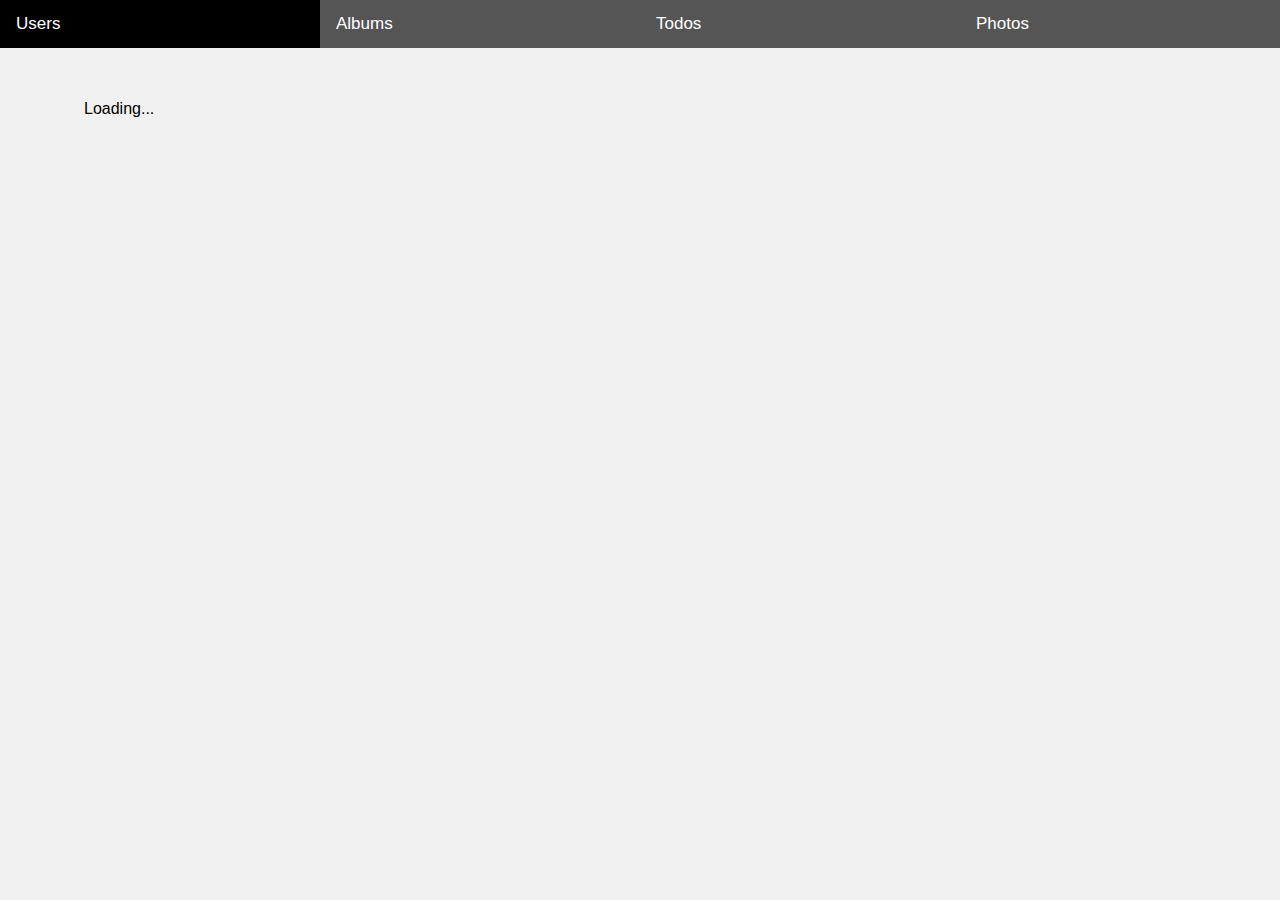
==== index.html @ 3ff727df "api" ====
<!DOCTYPE html>
<html lang="en">
  <head>
    <meta charset="UTF-8" />
    <meta http-equiv="X-UA-Compatible" content="IE=edge" />
    <meta name="viewport" content="width=device-width, initial-scale=1.0" />
    <link rel="stylesheet" href="/style.css" />
    <title>Document</title>
  </head>
  <body>
    <div class="tab-container">
      <button
        class="tablink"
        id="defaultOpen"
        onclick="openPage('Home', this, '#000000')"
      >
        Users
      </button>
      <button class="tablink" onclick="openPage('News', this, '#000000')">
        Albums
      </button>
      <button class="tablink" onclick="openPage('Contact', this, '#000000')">
        Todos
      </button>
      <button class="tablink" onclick="openPage('About', this, '#000000')">
        Photos
      </button>
    </div>

    <div id="Home" class="tabcontent">
      <p class="load">Loading...</p>
      <div id="userCard"></div>
    </div>

    <div id="News" class="tabcontent">
      <div id="userAlbum"></div>
    </div>

    <div id="Contact" class="tabcontent">
      <h3>Contact</h3>
      <p>Get in touch, or swing by for a cup of coffee.</p>
    </div>

    <div id="About" class="tabcontent">
      <div id="userPhoto"></div>
    </div>

    <script src="/index.js"></script>
  </body>
</html>
---- style.css ----
* {
  box-sizing: border-box;
  margin: 0;
  padding: 0;
}


/* Set height of body and the document to 100% */
body,
html {
  height: 100%;
  margin: 0;
  font-family: Arial;
  background-color: #f1f1f1;
}

/* Style tab links */
.tab-container{
    display: flex;
    justify-content: space-between;
    position: fixed;
    top: 0;
    left: 0;
    right: 0;
    width: 100%;
}

.tablink {
  background-color: #555;
  color: white;
  display: flex;
  flex-direction: row;
  border: none;
  outline: none;
  cursor: pointer;
  padding: 14px 16px;
  font-size: 17px;
  width: 25%;
}

.tablink:hover {
  background-color: #777;
}

/* Style the tab content (and add height:100% for full page content) */
.tabcontent {
  display: none;
  width: 90%;
  margin: 0 auto;
  padding: 100px 20px;
  height: 100%;
  background-color: #f1f1f1;
}
#userCard, #userPhoto{
    display: grid;
    grid-template-columns: repeat(auto-fit, minmax(200px, 1fr));
    grid-gap: 40px;
    justify-items: center;
}
.user{
    width: 220px;
    height: 200px;
    box-shadow: 0 1px 3px rgb(0 0 0 / 10%);
    display: flex;
    justify-content: center;
    align-items: center;
    flex-direction: column;
}
.user h3{
    width: 90%;
    text-align: center;
    color: #191f2b;
}
.user a{
    color: #191f2b;
    text-decoration: none;
    font-size: 14px;
    margin: 10px 0;
    width: 90%;
    text-align: center;
}
.user button{
    width: 50%;
    padding: 7px;
    color: white;
    background: #604aed;
    border: none;
    cursor: pointer;
    font-size: 12px;
    border-radius: 2px;
}
.photo{
  width: 220px;
  box-shadow: 0 1px 3px rgb(0 0 0 / 10%);
  display: flex;
  flex-direction: column;
  border-radius: 8px;
}
.photo-image{
  width: 220px;
  height: 200px;
}
.photo-image > img{
  width: 100%;
  height: 100%;
}
.photo p{
  padding: 10px;
  text-align: center;
}
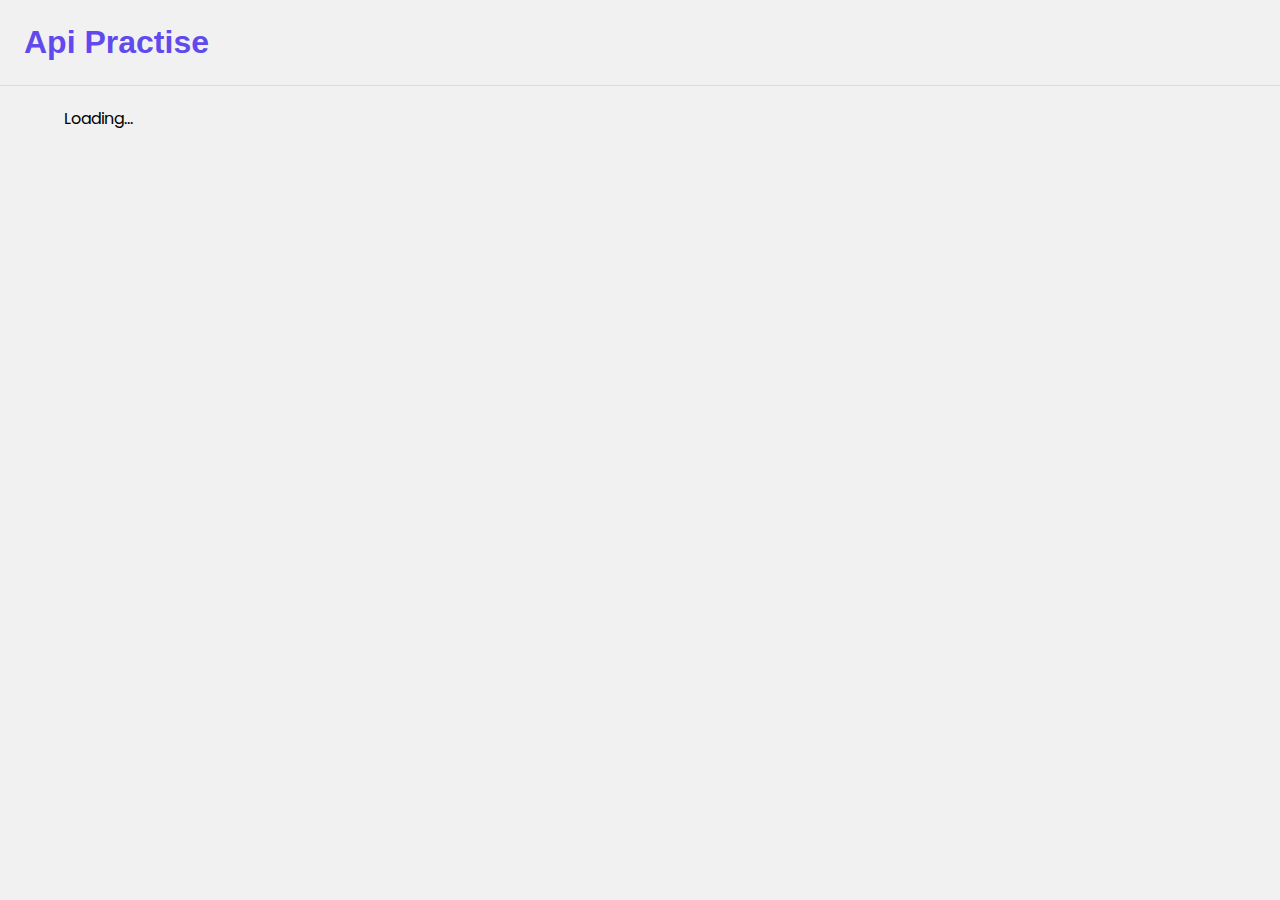
==== commit 4396b742: "styled and fetch data for each user" ====
--- a/index.html
+++ b/index.html
@@ -4,49 +4,21 @@
     <meta charset="UTF-8" />
     <meta http-equiv="X-UA-Compatible" content="IE=edge" />
     <meta name="viewport" content="width=device-width, initial-scale=1.0" />
+    <link
+      href="https://fonts.googleapis.com/css2?family=Poppins:wght@400;700&display=swap"
+      rel="stylesheet"
+    />
     <link rel="stylesheet" href="/style.css" />
     <title>Document</title>
   </head>
   <body>
-    <div class="tab-container">
-      <button
-        class="tablink"
-        id="defaultOpen"
-        onclick="openPage('Home', this, '#000000')"
-      >
-        Users
-      </button>
-      <button class="tablink" onclick="openPage('News', this, '#000000')">
-        Albums
-      </button>
-      <button class="tablink" onclick="openPage('Contact', this, '#000000')">
-        Todos
-      </button>
-      <button class="tablink" onclick="openPage('About', this, '#000000')">
-        Photos
-      </button>
-    </div>
+    <h1>Api Practise</h1>
 
-    <div id="Home" class="tabcontent">
+    <div id="tabcontentHome" class="tabcontentHome">
       <p class="load">Loading...</p>
       <div id="userCard"></div>
-    </div>
-
-    <div id="News" class="tabcontent">
-      <div id="userAlbum"></div>
-    </div>
-
-    <div id="Contact" class="tabcontent">
-      <h3>Contact</h3>
-      <p>Get in touch, or swing by for a cup of coffee.</p>
-    </div>
-
-    <div id="About" class="tabcontent">
-      <div id="userPhoto"></div>
     </div>
 
     <script src="/index.js"></script>
   </body>
 </html>
-
-
--- a/style.css
+++ b/style.css
@@ -4,38 +4,43 @@
   padding: 0;
 }
 
-
 /* Set height of body and the document to 100% */
 body,
 html {
-  height: 100%;
   margin: 0;
   font-family: Arial;
   background-color: #f1f1f1;
+  font-family: 'Poppins', sans-serif;
+}
+h1 {
+  width: 100%;
+  margin: 0 auto;
+  padding: 1.5rem;
+  color: #604aed;
+  border-bottom: 1px solid #ddd;
+  font-family: "Gill Sans", "Gill Sans MT", Calibri, "Trebuchet MS", sans-serif;
 }
 
 /* Style tab links */
-.tab-container{
-    display: flex;
-    justify-content: space-between;
-    position: fixed;
-    top: 0;
-    left: 0;
-    right: 0;
-    width: 100%;
+.container-tab {
+  width: 65%;
+  margin: 0 auto;
+  border-top: 1px solid #ddd;
+}
+.tab-container {
+  display: flex;
+  width: 100%;
 }
 
 .tablink {
-  background-color: #555;
-  color: white;
-  display: flex;
+  color: rgb(72, 69, 69);
   flex-direction: row;
   border: none;
   outline: none;
   cursor: pointer;
   padding: 14px 16px;
   font-size: 17px;
-  width: 25%;
+  width: 100%;
 }
 
 .tablink:hover {
@@ -43,68 +48,159 @@
 }
 
 /* Style the tab content (and add height:100% for full page content) */
-.tabcontent {
-  display: none;
+.tabcontent,
+.tabcontentHome {
+  display: block;
+  max-width: 100%;
+  margin: 0 auto;
+  padding: 20px 0;
+  background-color: #f1f1f1;
+}
+#tabcontentHome {
+  max-width: 90%;
+}
+#userCard,
+#userPhoto,
+#userAlbum {
+  width: 100%;
+  display: grid;
+  grid-template-columns: repeat(auto-fit, minmax(200px, 1fr));
+  grid-gap: 35px;
+  justify-items: center;
+}
+.user {
+  width: 220px;
+  height: 200px;
+  box-shadow: 0 1px 3px rgb(0 0 0 / 10%);
+  display: flex;
+  justify-content: center;
+  align-items: center;
+  flex-direction: column;
+}
+.user h3 {
   width: 90%;
-  margin: 0 auto;
-  padding: 100px 20px;
-  height: 100%;
-  background-color: #f1f1f1;
-}
-#userCard, #userPhoto{
-    display: grid;
-    grid-template-columns: repeat(auto-fit, minmax(200px, 1fr));
-    grid-gap: 40px;
-    justify-items: center;
-}
-.user{
-    width: 220px;
-    height: 200px;
-    box-shadow: 0 1px 3px rgb(0 0 0 / 10%);
-    display: flex;
-    justify-content: center;
-    align-items: center;
-    flex-direction: column;
-}
-.user h3{
-    width: 90%;
-    text-align: center;
-    color: #191f2b;
-}
-.user a{
-    color: #191f2b;
-    text-decoration: none;
-    font-size: 14px;
-    margin: 10px 0;
-    width: 90%;
-    text-align: center;
-}
-.user button{
-    width: 50%;
-    padding: 7px;
-    color: white;
-    background: #604aed;
-    border: none;
-    cursor: pointer;
-    font-size: 12px;
-    border-radius: 2px;
-}
-.photo{
+  text-align: center;
+  color: #191f2b;
+}
+.user a {
+  color: #191f2b;
+  text-decoration: none;
+  font-size: 14px;
+  margin: 10px 0;
+  width: 90%;
+  text-align: center;
+}
+.user button {
+  width: 50%;
+  padding: 7px;
+  color: white;
+  background: #604aed;
+  border: none;
+  cursor: pointer;
+  font-size: 12px;
+  border-radius: 2px;
+}
+.photo,
+.album {
   width: 220px;
   box-shadow: 0 1px 3px rgb(0 0 0 / 10%);
   display: flex;
   flex-direction: column;
   border-radius: 8px;
 }
-.photo-image{
+.photo-image {
   width: 220px;
   height: 200px;
 }
-.photo-image > img{
+.photo-image > img {
   width: 100%;
   height: 100%;
 }
-.photo p{
+.album p {
   padding: 10px;
   text-align: center;
 }
+
+/* info styling */
+
+.container-info {
+  width: 65%;
+  display: flex;
+  position: relative;
+  justify-content: center;
+  align-items: center;
+  margin: 20px auto 40px auto;
+}
+#back {
+  position: absolute;
+  font-size: 40px;
+  color: rgb(74, 71, 71);
+  font-weight: bolder;
+  background: transparent;
+  border: none;
+  cursor: pointer;
+  top: 0;
+  left: 0;
+}
+#back img {
+  width: 32px;
+  height: 32px;
+}
+.avatar {
+  width: 200px;
+  height: 200px;
+  border-radius: 50%;
+  margin-right: 150px;
+  background-image: url("http://source.unsplash.com/1600x900/?face");
+  background-size: cover;
+  background-repeat: no-repeat;
+  background-position: center;
+  border: 2px solid #604aed;
+}
+.sub-info div {
+  display: flex;
+  align-items: center;
+}
+.info span {
+  font-size: 14px;
+  color: #fff;
+  font-style: oblique;
+  font-weight: 400;
+  font-family: "Trebuchet MS", "Lucida Sans Unicode", "Lucida Grande",
+    "Lucida Sans", Arial, sans-serif;
+  padding: 0.2rem;
+  background-color: #604aed;
+  margin: 0.3rem 0.7rem 0.3rem 0;
+  display: inline-block;
+  border-radius: 10px 0px 10px 0;
+}
+.info h2 {
+  font-size: 30px;
+  color: #535b67;
+  font-weight: 600;
+  font-family: "Gill Sans", "Gill Sans MT", Calibri, "Trebuchet MS", sans-serif;
+  margin: 0.5rem 0;
+}
+.todo {
+  width: 70%;
+  display: flex;
+  align-items: center;
+  justify-content: space-between;
+  padding: 12px;
+  box-shadow: 0px 0px 20px rgb(0 0 0 / 10%);
+  margin-bottom: 16px;
+  border-left: 4px solid #604aed;
+  border-radius: 2px;
+}
+.todo h3 {
+  font-size: 16px;
+  font-weight: 400;
+}
+.todo p[type="false"] {
+  content: url(./images/icons8-close.svg);
+  width: 16px;
+  height: 16px;
+}
+.todo p[type="true"] {
+  content: url(./images/tick-mark.png);
+}
